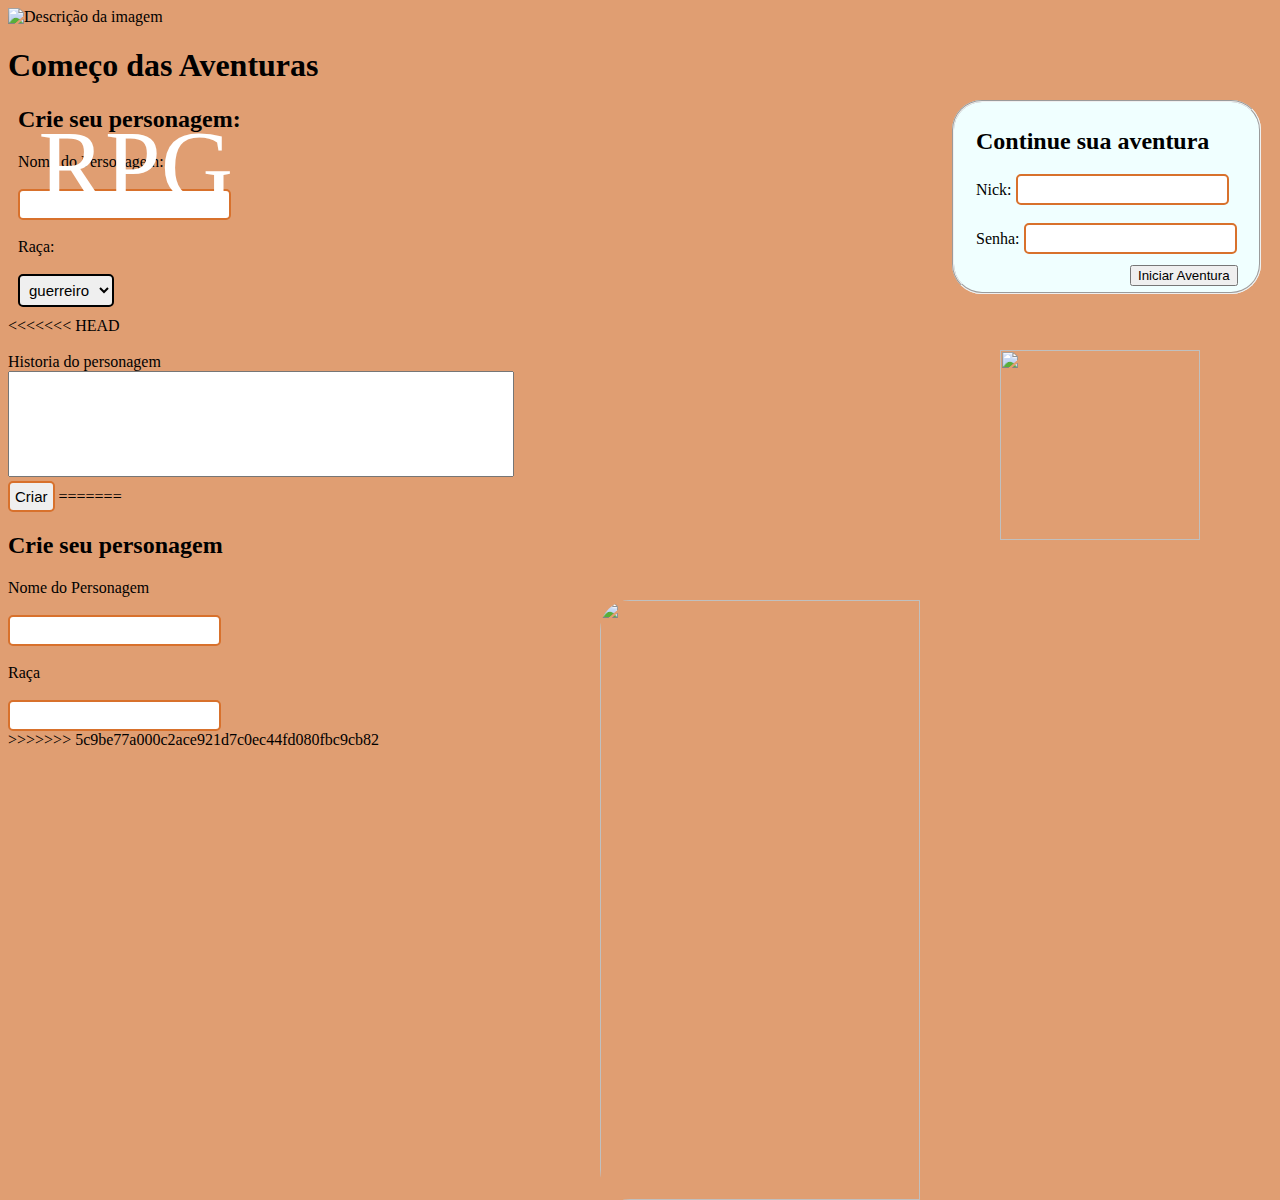
==== index.html @ f70263d0 "index.html" ====
<!DOCTYPE html>
    <title>RPG</title>
<head>
    <link rel="stylesheet" href="RPG.css" />
    <header class="header"></header>
    


</head>
<link href="https://kriscarm.github.io/Pagina-RPG-/style.css"/>
<body>
    <p>RPG</p>
    <img src="https://www.sescpr.com.br/wp-content/uploads/2022/12/para-que-servem-os-dados-de-rpg-de-mesa-1-.jpg" alt="Descrição da imagem"> 
    <b></b>
    <h1> Começo das Aventuras </h1>
    <fieldset> 
        <label>
        <h2>Continue sua aventura</h2>
    
        <form action="formulario.html" target="_blank" method="GET">
            Nick:
            <input type="text" name="usuario" required minlength="4" />   
            <br></br>
            Senha:
            <input type="password" required />
        <br></br>
    </fieldset>
            <button> Iniciar Aventura</button>
    
        </label> 
    <label>
        </form>
        <h2>Crie seu personagem:</h2>
        <form action="formulario.html" target="_blank" method="GET">
            Nome do Personagem: 
            <br></br>
            <input type="text" name="usuario"/>
            <br></br>
        </form>
                Raça: 
                <br></br>
            <select name="Raças de Criaturas" class="classe"> 
                    <option>guerreiro</option>
                    <option>Mago</option>
                    <option> Anão</option>
                    <option>Elfo</option>
                    <option>Dark Elfo</option>
            </select>
    </label>      


    </form>
<<<<<<< HEAD
        <br></br>
        Historia do personagem
</br>
    <textarea name="Historia do personagem"></textarea>
</br>
<input type="button" value="Criar">
    <img class="ficha" src="https://i.pinimg.com/564x/53/c3/6c/53c36c1df1664ad422789cdf7aacb72b.jpg"/>
    <img class="dados" src="https://pa1.narvii.com/8162/479df0f08821d5e023cfb189b9398dddc240824cr1-256-256_00.gif"/>
</body>
=======
    <h2>Crie seu personagem</h2>
    <form>
            <form action="formulario.html" target="_blank" method="GET">
                Nome do Personagem 
                <br></br>
                <input type="text" name="usuario"/>
                <br></br>
                Raça 
                <br></br>
                <input type="text" name="usuario"/>


    </form>

</body>
>>>>>>> 5c9be77a000c2ace921d7c0ec44fd080fbc9cb82
---- RPG.css ----
body {
    background-color: #e09e72;
}

img {
    height: 550px;
    width: 100%;
    
}
p {
    text-align: center;
    font-size: 100px;
position: absolute;
left: 3%;
    color: #FFFF;
    font-family: 'Sigmar';
    text-shadow: 10x 2x 10x #f80404;
}

label {
    display: block;
    margin: 10px;
}
input, select {
    padding: 5px;
    font-size: 15px;
    border: 2px solid #d8712c;
    border-radius: 5px ;
    
}
textarea {
    width: 500px;
    height: 100px;
    resize: none;
}
.classe {
    color: #000000;
    border-color: #000000;
}
.inicio {
    justify-content: end;
}

button {
    position: absolute;
    top: 265px;
    left: 1130px;
}

button:hover {
    background-color: aqua;
    
}
fieldset {
    position: absolute;
    top: 100px;
    left: 950px;
    background-color: azure;
    border-radius: 30px;
}
.ficha {
    width: 50%;
    height: 600px;
    position: absolute;
    top: 600px;
    left: 600px;
    border-radius: 30px;
}
.dados {
    width: 200px;
    height: 190px;
    position: absolute;
    top: 350px;
    left: 1000px
}
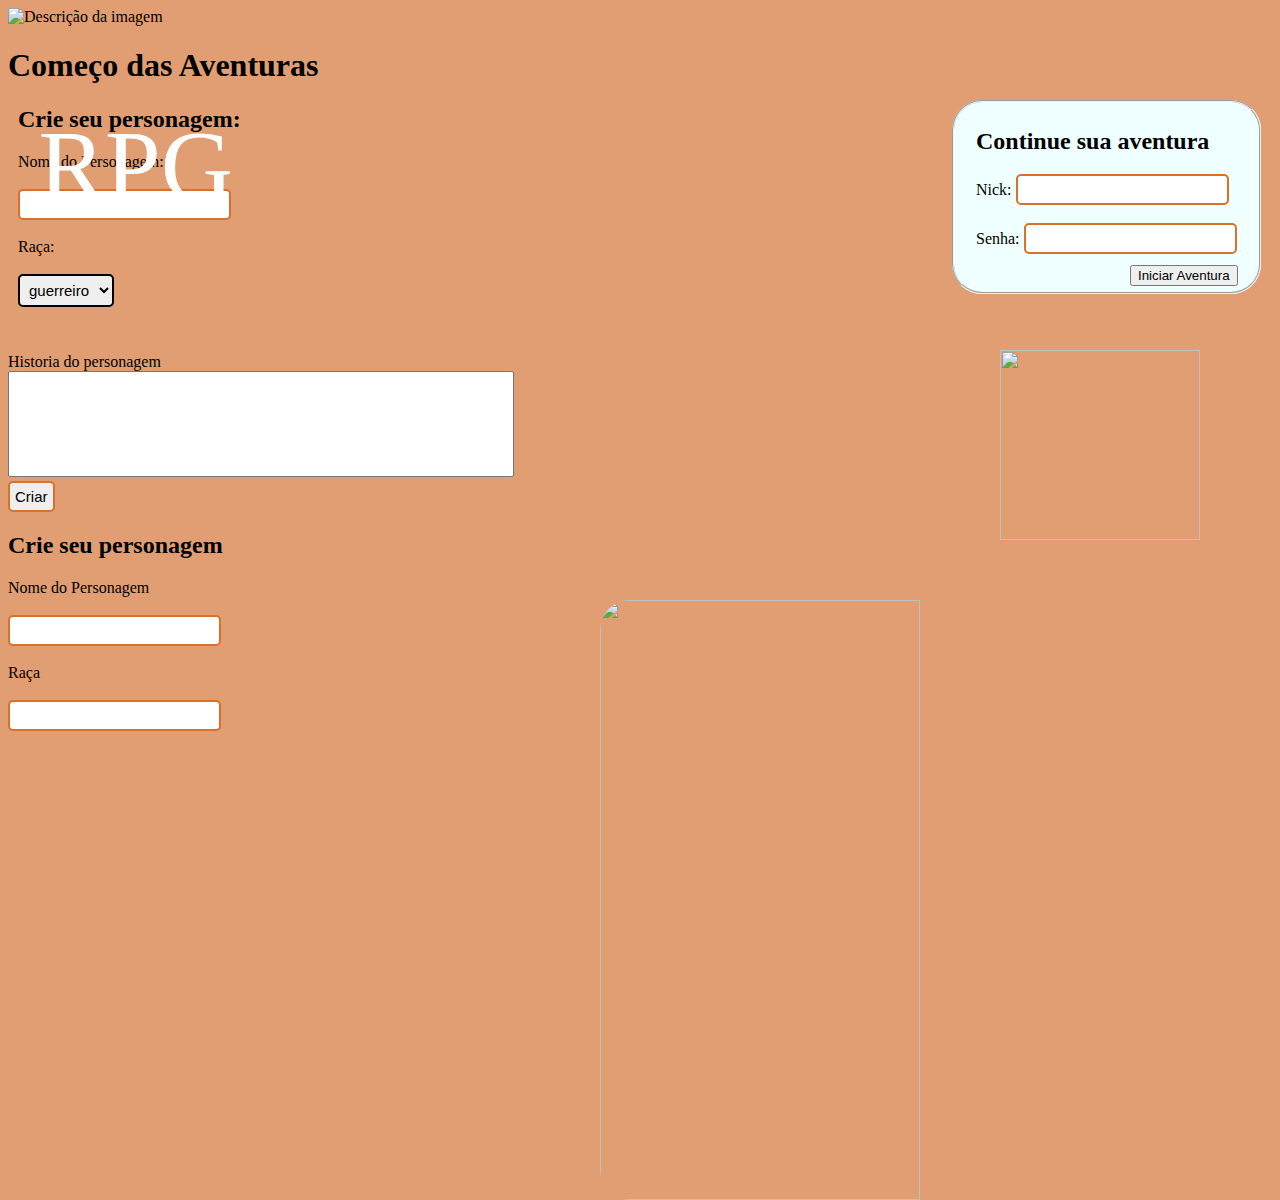
==== commit 34657bf8: "index.html" ====
--- a/index.html
+++ b/index.html
@@ -3,11 +3,12 @@
 <head>
     <link rel="stylesheet" href="RPG.css" />
     <header class="header"></header>
-    
+    <link href="https://kriscarm.github.io/Pagina-RPG-/style.css" rel="stylesheet" />
+
 
 
 </head>
-<link href="https://kriscarm.github.io/Pagina-RPG-/style.css"/>
+
 <body>
     <p>RPG</p>
     <img src="https://www.sescpr.com.br/wp-content/uploads/2022/12/para-que-servem-os-dados-de-rpg-de-mesa-1-.jpg" alt="Descrição da imagem"> 
@@ -50,7 +51,6 @@
 
 
     </form>
-<<<<<<< HEAD
         <br></br>
         Historia do personagem
 </br>
@@ -60,7 +60,7 @@
     <img class="ficha" src="https://i.pinimg.com/564x/53/c3/6c/53c36c1df1664ad422789cdf7aacb72b.jpg"/>
     <img class="dados" src="https://pa1.narvii.com/8162/479df0f08821d5e023cfb189b9398dddc240824cr1-256-256_00.gif"/>
 </body>
-=======
+
     <h2>Crie seu personagem</h2>
     <form>
             <form action="formulario.html" target="_blank" method="GET">
@@ -76,4 +76,4 @@
     </form>
 
 </body>
->>>>>>> 5c9be77a000c2ace921d7c0ec44fd080fbc9cb82
+
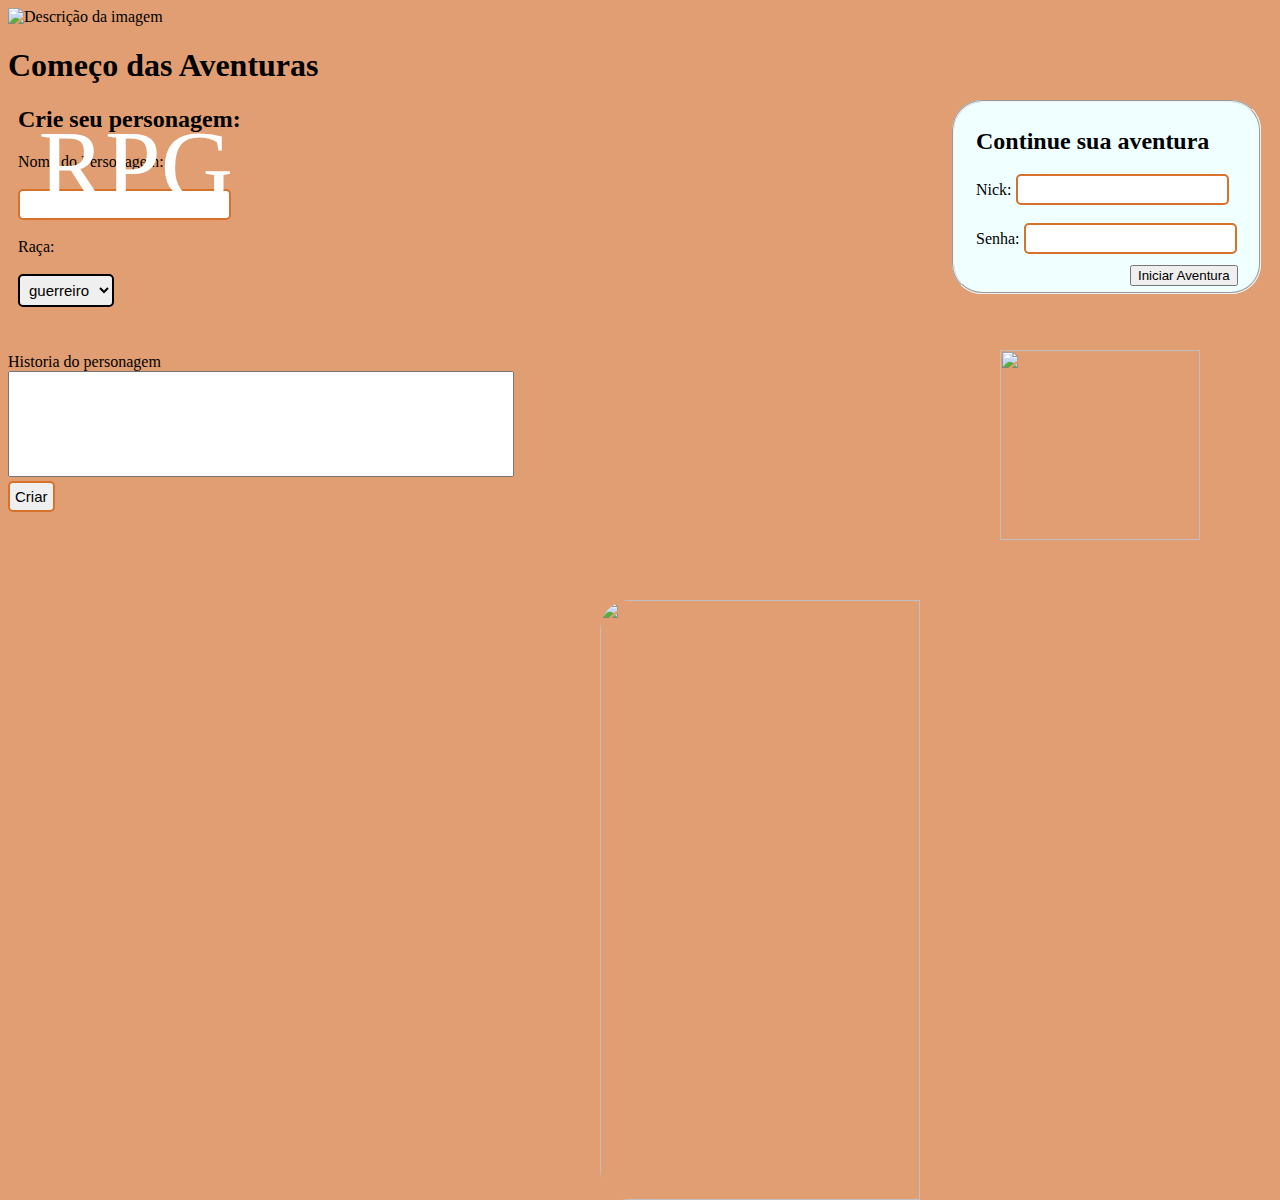
==== commit f7802736: "index.html" ====
--- a/index.html
+++ b/index.html
@@ -61,19 +61,7 @@
     <img class="dados" src="https://pa1.narvii.com/8162/479df0f08821d5e023cfb189b9398dddc240824cr1-256-256_00.gif"/>
 </body>
 
-    <h2>Crie seu personagem</h2>
-    <form>
-            <form action="formulario.html" target="_blank" method="GET">
-                Nome do Personagem 
-                <br></br>
-                <input type="text" name="usuario"/>
-                <br></br>
-                Raça 
-                <br></br>
-                <input type="text" name="usuario"/>
-
-
-    </form>
+  </form>
 
 </body>
 
